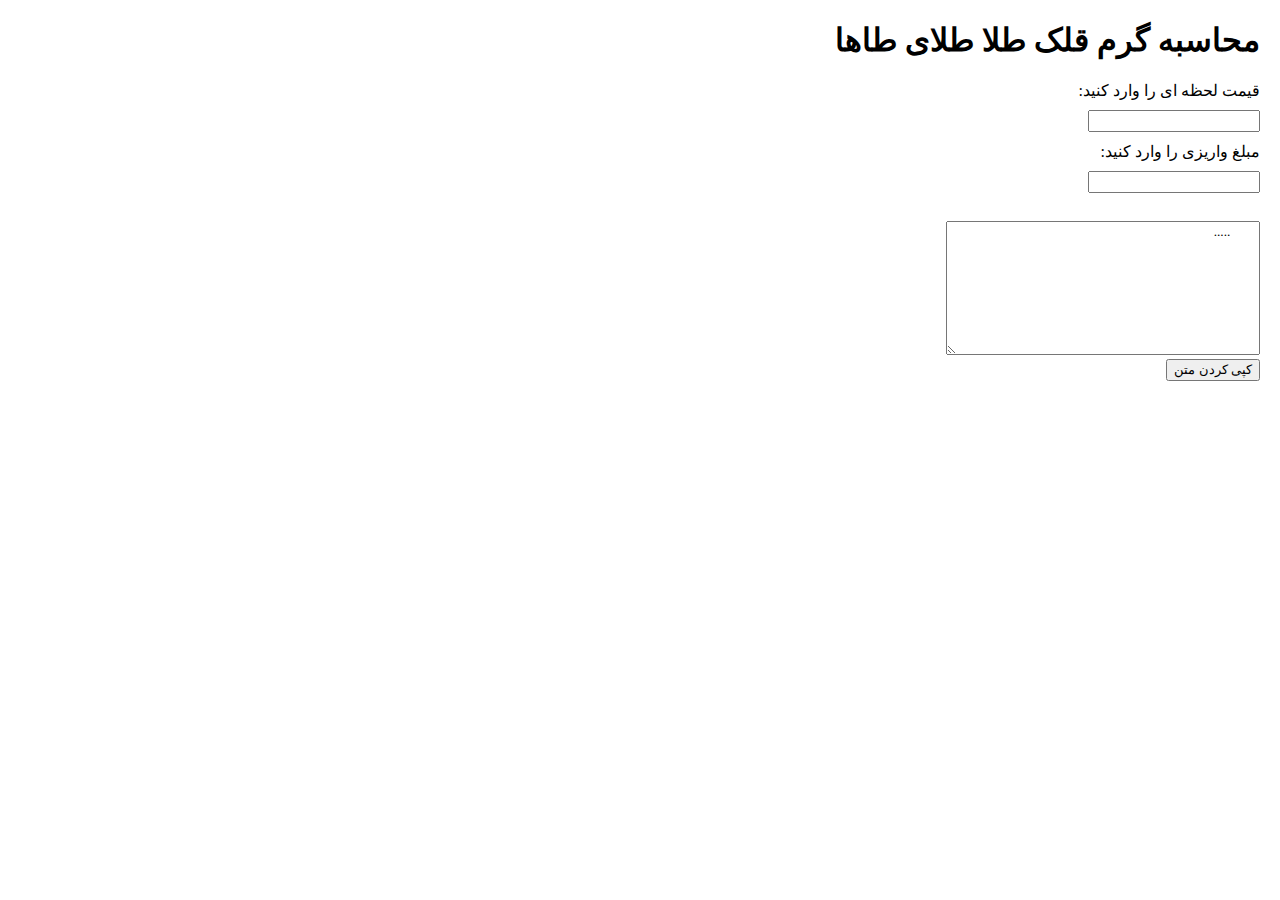
==== index.html @ 9d813097 "add index" ====
<!DOCTYPE html>
<html lang="fa">
<head>
    <meta charset="UTF-8">
    <meta name="viewport" content="width=device-width, initial-scale=1.0">
    <title> محاسبه گرم قلک طلا</title>
    <link rel="stylesheet" href="./main.css">
    <style>
        body {
            font-family: Arial, sans-serif;
            direction: rtl;
            text-align: right;
            margin: 20px;
        }
        label, input {
            display: block;
            margin-bottom: 10px;
        }
        input[type="text"] {
            width: 250px;
            padding: 5px;
            text-align: left;
            direction: ltr;
        }
        .result {
            margin-top: 10px;
            font-weight: bold;
            color: blue;
        }
    </style>
</head>
<body>

    <h1> محاسبه گرم قلک طلا طلای طاها</h1>

    <label for="numberInput">قیمت لحظه ای را وارد کنید:</label>
    <input type="number" id="numberInput" oninput="updateFormattedNumber()">

    <div class="result" id="formattedOutput"></div>


    <label for="numberInput">مبلغ واریزی را وارد کنید:</label>
    <input type="number" id="numberInput1" oninput="updateFormattedNumber2()">

    <div class="result" id="formattedOutput2"></div>


    <div class="result" id="result"></div><br>


    <textarea id="myText" rows="8" cols="40">
        .....
        </textarea><br/>
        <div style="display: flex;justify-content: start; align-items: start;">
            <button onclick="copyText()">کپی کردن متن</button>
            <p id="pcopy" style="display: none;">متن کپی شد .</p>
        </div>
       
    <script>
        let priceLahzeh;
        function updateFormattedNumber() {
            let input = document.getElementById('numberInput').value.replace(/,/g, '');
            
            if (!/^\d*$/.test(input)) return; // اگر عدد نبود، اجرا نکند
            
           priceLahzeh = Number(input).toLocaleString('fa-IR'); // جدا کردن سه‌رقمی

            document.getElementById('formattedOutput').innerText = priceLahzeh;
        }
        let priceVarize ;
        function updateFormattedNumber2() {
            let input = document.getElementById('numberInput1').value.replace(/,/g, '');
            
            if (!/^\d*$/.test(input)) return; // اگر عدد نبود، اجرا نکند
            
            priceVarize = Number(input).toLocaleString('fa-IR'); // جدا کردن سه‌رقمی

            document.getElementById('formattedOutput2').innerText = priceVarize;
            claculte();
        }

            function claculte(){
            // افزودن ۲٪ به قیمت هر گرم طلا
            const adjustedPrice = document.getElementById('numberInput').value * 1.02;

            // محاسبه وزن طلای معادل (به گرم)
            const goldWeightGram = document.getElementById('numberInput1').value / adjustedPrice;

            // تبدیل گرم به سوت (۱۰۰۰ سوت = ۱ گرم)
            const goldWeightSoot = goldWeightGram * 1000;
            const goldWeightSoot1 = goldWeightSoot.toFixed(0); 
            let sootOrGram = goldWeightSoot1.length > 3 ? 'گرم' : 'سوت'
            let vazne = `${Number(goldWeightSoot1).toLocaleString('fa-IR')} ${sootOrGram}`
            // نمایش نتیجه
            document.getElementById('result').innerText = `وزن طلای معادل: ${vazne}`;
            createReshteh(vazne);
            }
            let date;
            let time;
            function getTime() {
                fetch("https://api.keybit.ir/time/")
                    .then(response => response.json()) // تبدیل پاسخ به JSON
                    .then(data => {
                        date =  data.date.full.official.iso.fa;
                        time = data.time24.full.fa;
                        console.log(data)
                        
                    })
                    .catch(error => console.error("خطا در دریافت داده:", error));
            }

            // دریافت زمان هنگام بارگذاری صفحه
            getTime();
            function createReshteh(vazne){
                let reshteh = `واریزی اول : ${date}  ---- ${time}

قیمت لحظه طلا: ${priceLahzeh}   تومان

مبلغ واریزی: ${priceVarize}   تومان

‌وزن طلا: ${vazne}`;
            console.log(reshteh)
            document.getElementById('myText').innerHTML = reshteh;
            }
  
            function copyText() {
            // دریافت متن از textarea
            const text = document.getElementById("myText").value;

            // استفاده از Clipboard API برای کپی کردن
            navigator.clipboard.writeText(text)
                .then(() => {
                    document.getElementById('pcopy').style.display = 'block';
                    
                    setTimeout(function() {
                        document.getElementById("pcopy").style.display = "none";
                    }, 1000); // 1000 میلی‌ثانیه = 1 ثانیه
                
                })
                .catch((error) => {
                    console.error("خطا در کپی کردن متن:", error);
                });
        }
    </script>

</body>
</html>
---- main.css ----
/* Generated by script */
@font-face {
    font-family: Vazirmatn;
    src: url('./front/Vazirmatn-Regular.woff2') format('woff2');
    font-weight: 100;
    font-style: normal;
    font-display: swap;
  }
  
  @font-face {
    font-family: Vazirmatn;
    src: url('fonts/webfonts/Vazirmatn-ExtraLight.woff2') format('woff2');
    font-weight: 200;
    font-style: normal;
    font-display: swap;
  }
  
  @font-face {
    font-family: Vazirmatn;
    src: url('fonts/webfonts/Vazirmatn-Light.woff2') format('woff2');
    font-weight: 300;
    font-style: normal;
    font-display: swap;
  }
  
  @font-face {
    font-family: Vazirmatn;
    src: url('fonts/webfonts/Vazirmatn-Regular.woff2') format('woff2');
    font-weight: 400;
    font-style: normal;
    font-display: swap;
  }
  
  @font-face {
    font-family: Vazirmatn;
    src: url('fonts/webfonts/Vazirmatn-Medium.woff2') format('woff2');
    font-weight: 500;
    font-style: normal;
    font-display: swap;
  }
  
  @font-face {
    font-family: Vazirmatn;
    src: url('fonts/webfonts/Vazirmatn-SemiBold.woff2') format('woff2');
    font-weight: 600;
    font-style: normal;
    font-display: swap;
  }
  
  @font-face {
    font-family: Vazirmatn;
    src: url('fonts/webfonts/Vazirmatn-Bold.woff2') format('woff2');
    font-weight: 700;
    font-style: normal;
    font-display: swap;
  }
  
  @font-face {
    font-family: Vazirmatn;
    src: url('fonts/webfonts/Vazirmatn-ExtraBold.woff2') format('woff2');
    font-weight: 800;
    font-style: normal;
    font-display: swap;
  }
  
  @font-face {
    font-family: Vazirmatn;
    src: url('fonts/webfonts/Vazirmatn-Black.woff2') format('woff2');
    font-weight: 900;
    font-style: normal;
    font-display: swap;
  }
  
  body{
    font-family: Vazirmatn !important;
  }
  *,textarea{
    font-family: Vazirmatn !important;
  }
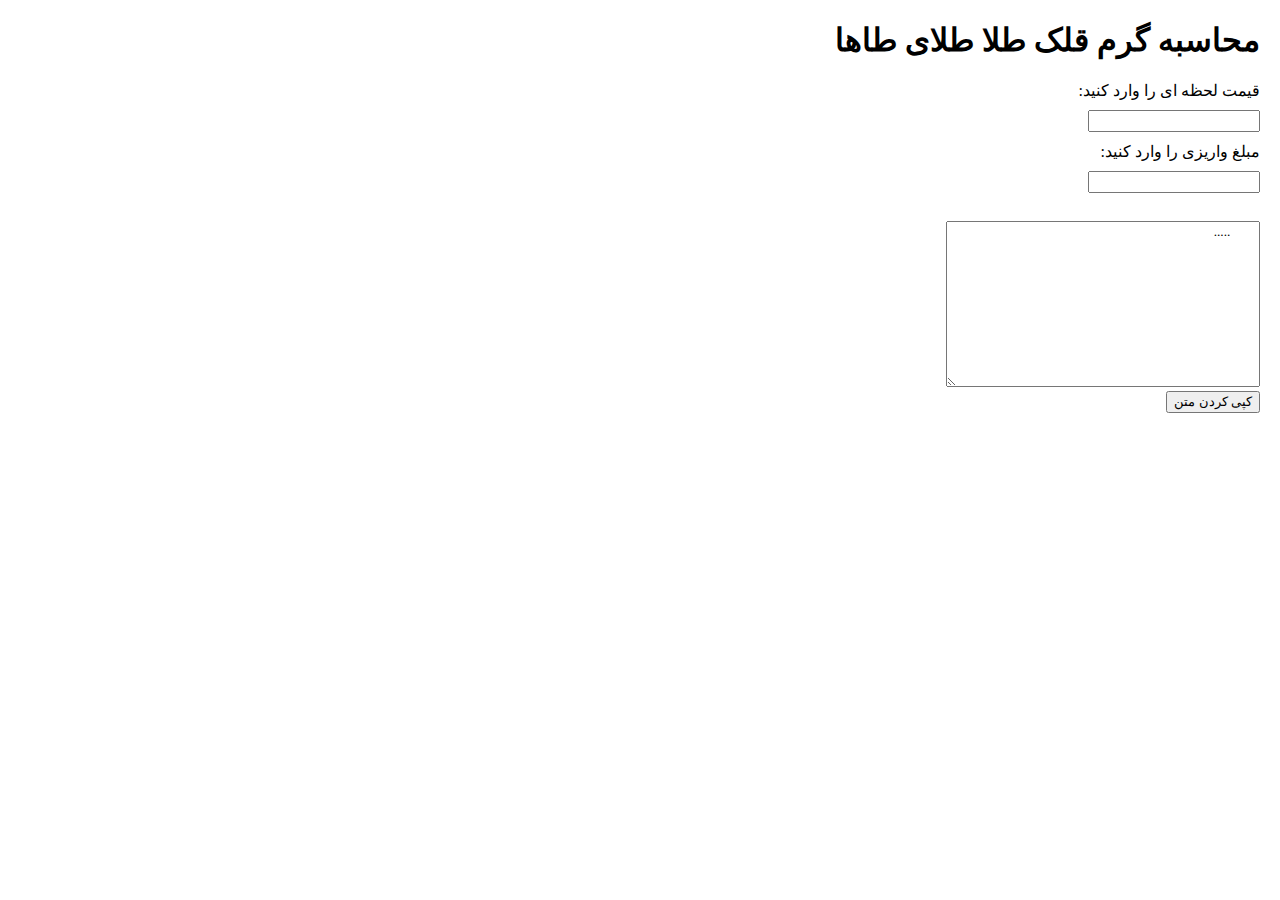
==== commit 98737ab9: "Update index.html" ====
--- a/index.html
+++ b/index.html
@@ -48,7 +48,7 @@
     <div class="result" id="result"></div><br>
 
 
-    <textarea id="myText" rows="8" cols="40">
+    <textarea id="myText" rows="10" cols="40">
         .....
         </textarea><br/>
         <div style="display: flex;justify-content: start; align-items: start;">
@@ -112,7 +112,7 @@
             // دریافت زمان هنگام بارگذاری صفحه
             getTime();
             function createReshteh(vazne){
-                let reshteh = `واریزی اول : ${date}  ---- ${time}
+                let reshteh = `_____________________________ \n\n واریزی اول : ${date}  ---- ${time}
 
 قیمت لحظه طلا: ${priceLahzeh}   تومان
 
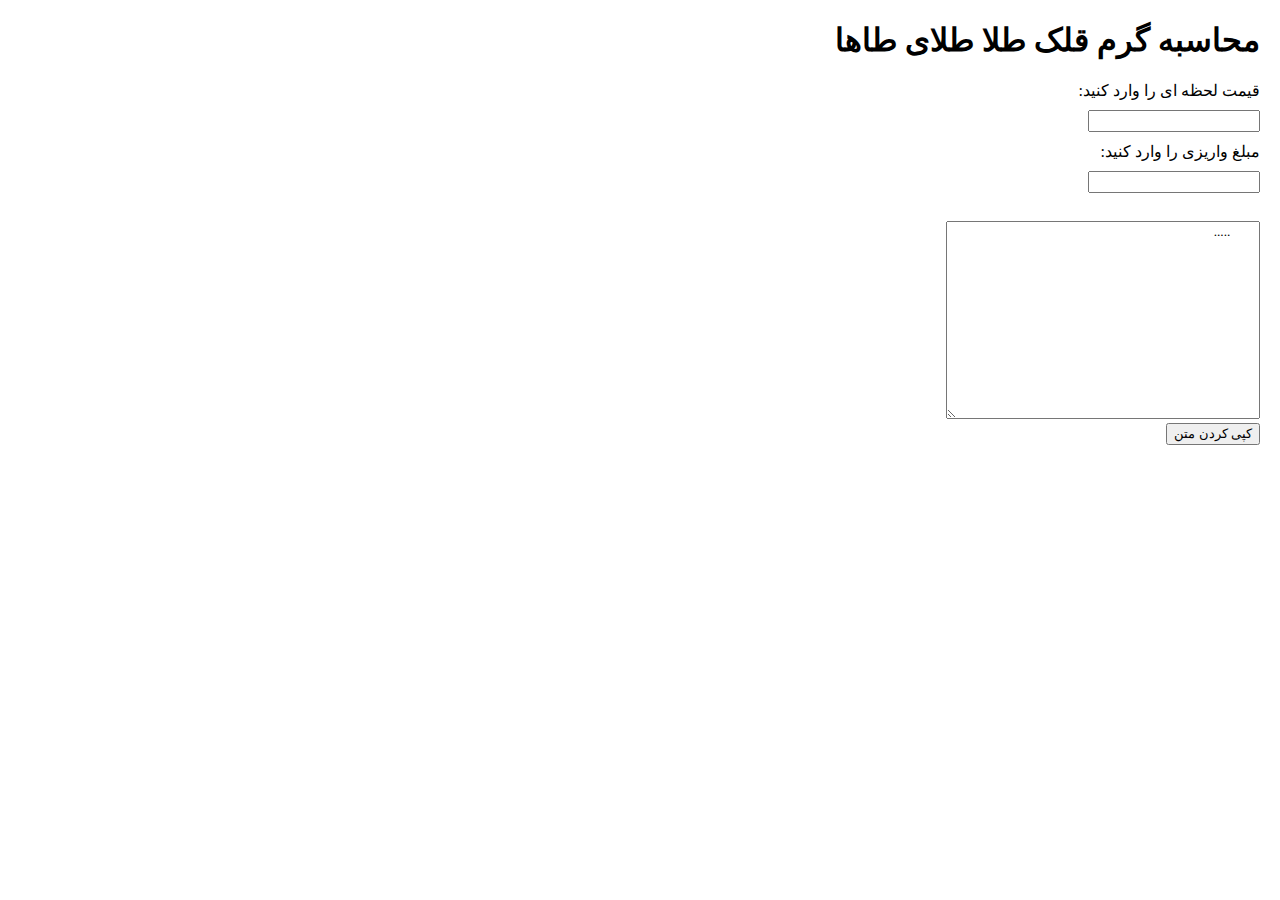
==== commit 230b1a2c: "Update index.html" ====
--- a/index.html
+++ b/index.html
@@ -48,7 +48,7 @@
     <div class="result" id="result"></div><br>
 
 
-    <textarea id="myText" rows="10" cols="40">
+    <textarea id="myText" rows="12" cols="40">
         .....
         </textarea><br/>
         <div style="display: flex;justify-content: start; align-items: start;">
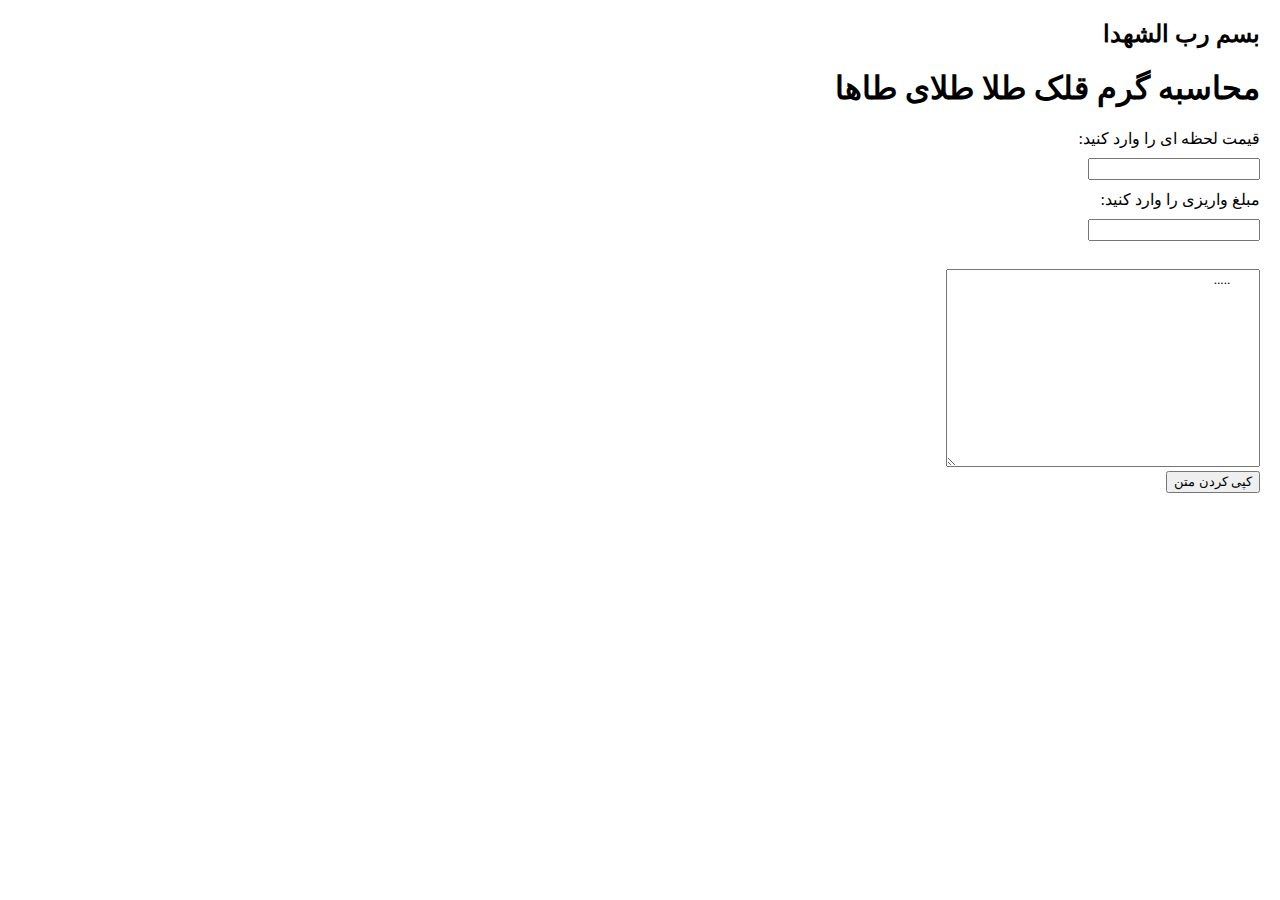
==== commit b78ff407: "Update index.html" ====
--- a/index.html
+++ b/index.html
@@ -1,5 +1,5 @@
 <!DOCTYPE html>
-<html lang="fa">
+<html lang="fa" dir="rtl">
 <head>
     <meta charset="UTF-8">
     <meta name="viewport" content="width=device-width, initial-scale=1.0">
@@ -30,6 +30,7 @@
     </style>
 </head>
 <body>
+    <h2>بسم رب الشهدا</h2>
 
     <h1> محاسبه گرم قلک طلا طلای طاها</h1>
 
@@ -112,7 +113,9 @@
             // دریافت زمان هنگام بارگذاری صفحه
             getTime();
             function createReshteh(vazne){
-                let reshteh = `_____________________________ \n\n واریزی اول : ${date}  ---- ${time}
+                let reshteh = `_____________________________
+
+واریزی اول : ${date}  ---- ${time}
 
 قیمت لحظه طلا: ${priceLahzeh}   تومان
 
